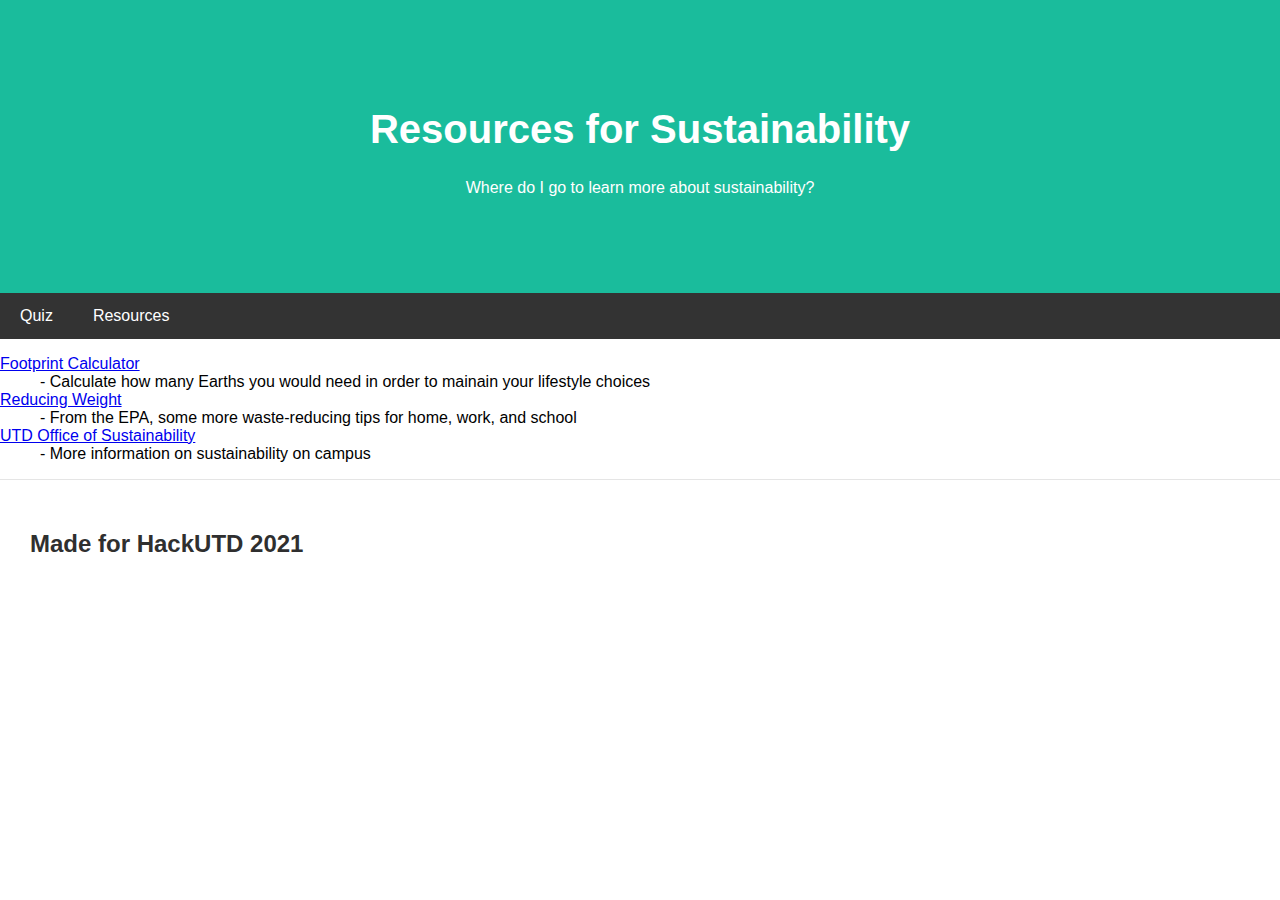
==== resources.html @ 6f8e9e30 "resources" ====
<!DOCTYPE html>
<html lang="en">
<head>
<link rel="stylesheet" href="index.css"/>
<title>Sustainability Resources</title>
<meta charset="UTF-8">
<meta name="viewport" content="width=device-width, initial-scale=1">
<style>
body {
  font-family: Arial, Helvetica, sans-serif;
}
</style>
</head>

  <body>

    <div class="header">
      <h1>Resources for Sustainability</h1>
      <p>Where do I go to learn more about sustainability?</p>
    </div>
    <div class="navbar">
      <a href="index.html">Quiz</a>
      <a href="resources.html">Resources</a>

    </div>

    <dl>
  <dt><a href="https://www.footprintcalculator.org/">Footprint Calculator</a></dt>
  <dd>- Calculate how many Earths you would need in order to mainain your lifestyle choices</dd>
  <dt><a href= "https://www.epa.gov/recycle/reducing-waste-what-you-can-do"> Reducing Weight</a></dt>
  <dd>- From the EPA, some more waste-reducing tips for home, work, and school</dd>
  <dt><a href="https://sustainability.utdallas.edu/">UTD Office of Sustainability</a></dt>
    <dd>- More information on sustainability on campus</dd>
</dl>



    <div class="footer"-->
    <h2> Made for HackUTD 2021</h2>


</body>

</html>
---- index.css ----
{
  box-sizing: border-box;
}


/* Style the body */
body {
  font-family: Arial, Helvetica, sans-serif;
  margin: 0;
  /*display:flex;*/
}

.quiz{
font-size: 40px;

}

/* Header/logo Title */
.header {
  padding: 80px;
  text-align: center;
  background: #1abc9c;
  color: white;
}

/* Increase the font size of the heading */
.header h1 {
  font-size: 40px;
}

/* Sticky navbar - toggles between relative and fixed, depending on the scroll position.
It is positioned relative until a given offset position is met in the viewport - then it "sticks" in place (like position:fixed). The sticky value is not supported in IE or Edge 15 and earlier versions. However, for these versions the navbar will inherit default position */
.navbar {
  overflow: hidden;
  background-color: #333;
  position: sticky;
  position: -webkit-sticky;
  top: 0;
}

/* Style the navigation bar links */
.navbar a {
  float: left;
  display: block;
  color: white;
  text-align: center;
  padding: 14px 20px;
  text-decoration: none;
}


/* Right-aligned link */
.navbar a.right {
  float: right;
}

/* Change color on hover */
.navbar a:hover {
  background-color: #ddd;
  color: black;
}

/* Active/current link */
.navbar a.active {
  background-color: #666;
  color: white;
}

/* Column container */
.row {
  display: -ms-flexbox; /* IE10 */
  display: flex;
  -ms-flex-wrap: wrap; /* IE10 */
  flex-wrap: wrap;
}

/* Create two unequal columns that sits next to each other */
/* Sidebar/left column */
.side {
  -ms-flex: 30%; /* IE10 */
  flex: 30%;
  background-color: #f1f1f1;
  padding: 20px;
}

/* Main column */
.main {
  -ms-flex: 70%; /* IE10 */
  flex: 70%;
  background-color: white;
  padding: 20px;
}


/* Footer */
.footer {
  display: flex;
   width: 100%;
   padding: 30px 30px 20px 30px;
   color: #2f2f2f;
   background-color: #fff;
   border-top: 1px solid #e5e5e5;


}

/* Responsive layout - when the screen is less than 700px wide, make the two columns stack on top of each other instead of next to each other */
@media screen and (max-width: 700px) {
  .row {
    flex-direction: column;
  }
}

/* Responsive layout - when the screen is less than 400px wide, make the navigation links stack on top of each other instead of next to each other */
@media screen and (max-width: 400px) {
  .navbar a {
    float: none;
    width: 100%;
  }
}

#after_submit{
  visibility: hidden;
}
#quiz{
  margin-left: 10px;

  padding: 10px 20px 10px 20px;
  width: 800px;
  border-radius: 20px;
  background: lightblue;
  float: left;
}
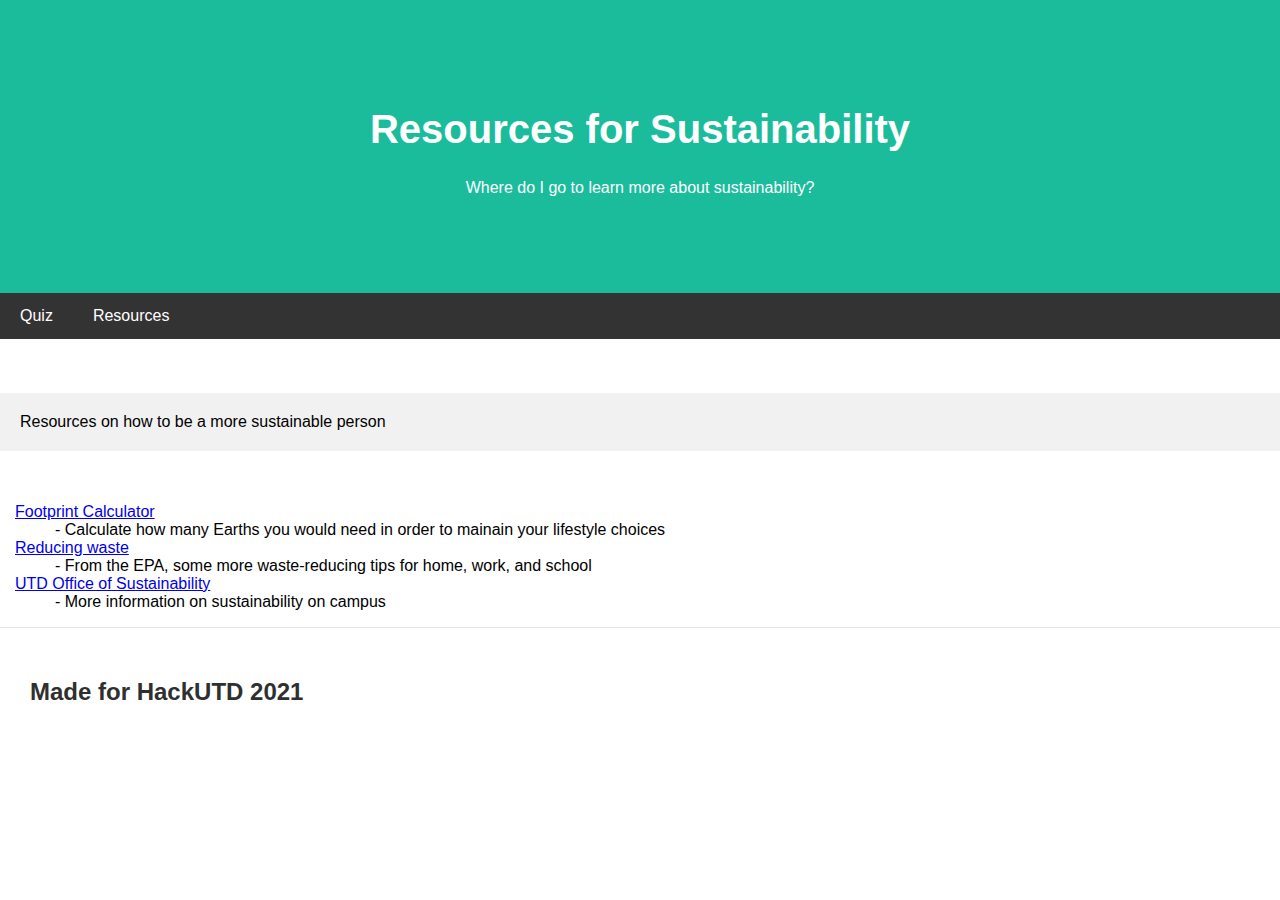
==== commit d85d11bf: "morning" ====
--- a/resources.html
+++ b/resources.html
@@ -23,16 +23,19 @@
       <a href="resources.html">Resources</a>
 
     </div>
+<br><br><br>
+  <div class="side">Resources on how to be a more sustainable person</div> <br><br>
 
+  <div class="list">
     <dl>
   <dt><a href="https://www.footprintcalculator.org/">Footprint Calculator</a></dt>
   <dd>- Calculate how many Earths you would need in order to mainain your lifestyle choices</dd>
-  <dt><a href= "https://www.epa.gov/recycle/reducing-waste-what-you-can-do"> Reducing Weight</a></dt>
+  <dt><a href= "https://www.epa.gov/recycle/reducing-waste-what-you-can-do"> Reducing waste</a></dt>
   <dd>- From the EPA, some more waste-reducing tips for home, work, and school</dd>
   <dt><a href="https://sustainability.utdallas.edu/">UTD Office of Sustainability</a></dt>
     <dd>- More information on sustainability on campus</dd>
 </dl>
-
+</div>
 
 
     <div class="footer"-->
--- a/index.css
+++ b/index.css
@@ -123,7 +123,7 @@
   visibility: hidden;
 }
 #quiz{
-  margin-left: 10px;
+  margin-left: 15px;
 
   padding: 10px 20px 10px 20px;
   width: 800px;
@@ -131,3 +131,7 @@
   background: lightblue;
   float: left;
 }
+
+.list{
+  margin-left:15px;
+}
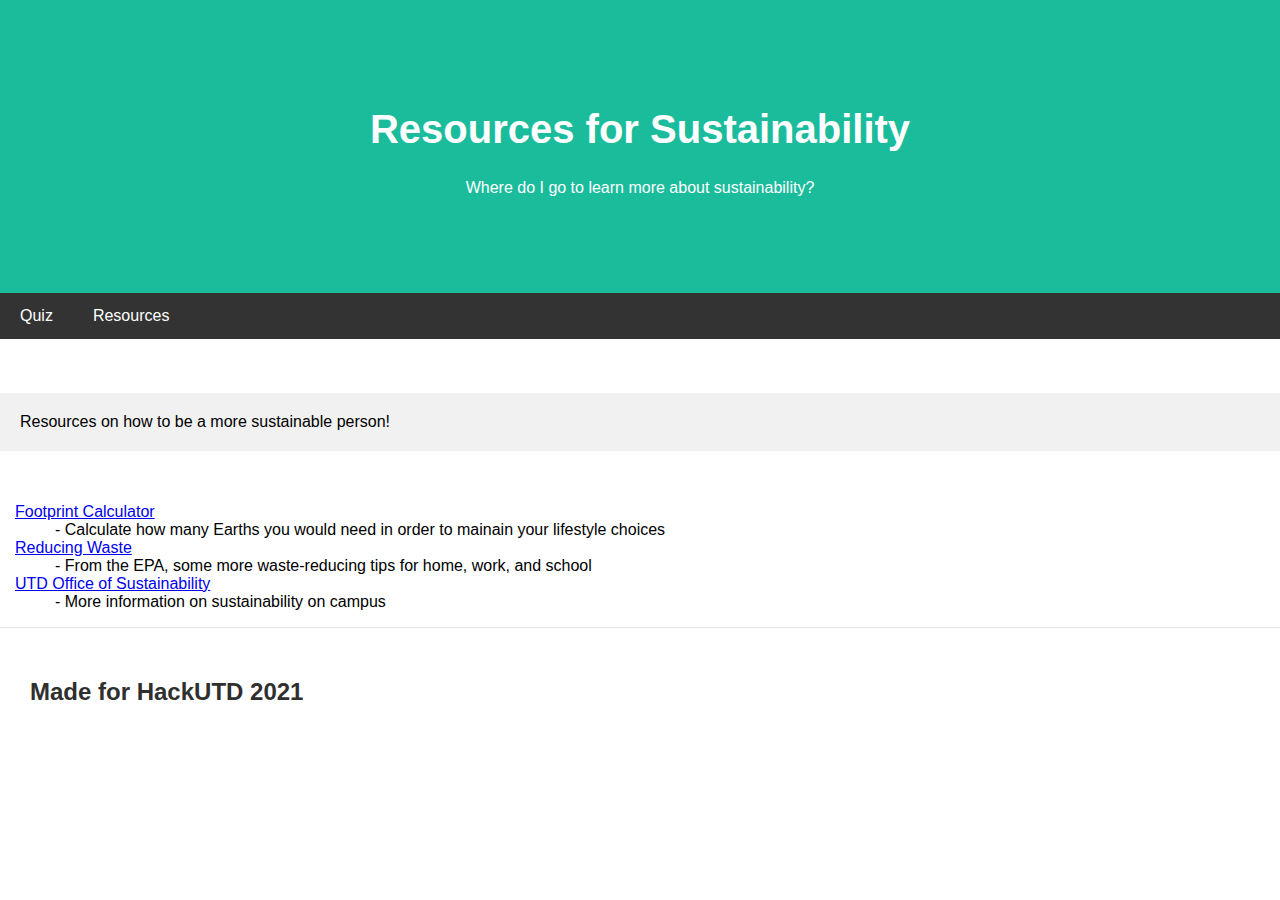
==== commit 5ae435bb: "edits" ====
--- a/resources.html
+++ b/resources.html
@@ -24,13 +24,13 @@
 
     </div>
 <br><br><br>
-  <div class="side">Resources on how to be a more sustainable person</div> <br><br>
+  <div class="side">Resources on how to be a more sustainable person!</div> <br><br>
 
   <div class="list">
     <dl>
   <dt><a href="https://www.footprintcalculator.org/">Footprint Calculator</a></dt>
   <dd>- Calculate how many Earths you would need in order to mainain your lifestyle choices</dd>
-  <dt><a href= "https://www.epa.gov/recycle/reducing-waste-what-you-can-do"> Reducing waste</a></dt>
+  <dt><a href= "https://www.epa.gov/recycle/reducing-waste-what-you-can-do"> Reducing Waste</a></dt>
   <dd>- From the EPA, some more waste-reducing tips for home, work, and school</dd>
   <dt><a href="https://sustainability.utdallas.edu/">UTD Office of Sustainability</a></dt>
     <dd>- More information on sustainability on campus</dd>
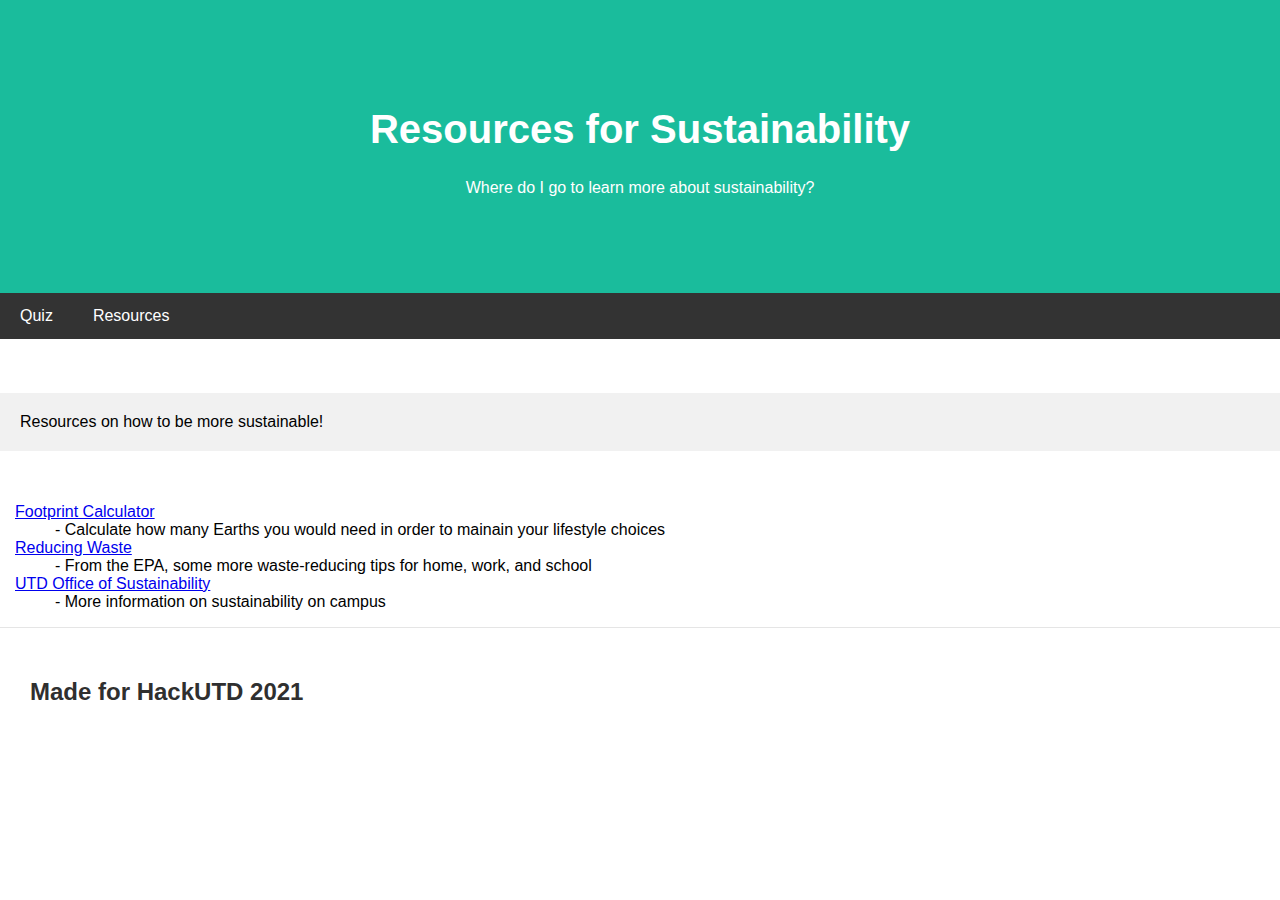
==== commit 9de3ac4c: "last minute" ====
--- a/resources.html
+++ b/resources.html
@@ -24,7 +24,7 @@
 
     </div>
 <br><br><br>
-  <div class="side">Resources on how to be a more sustainable person!</div> <br><br>
+  <div class="side">Resources on how to be more sustainable!</div> <br><br>
 
   <div class="list">
     <dl>
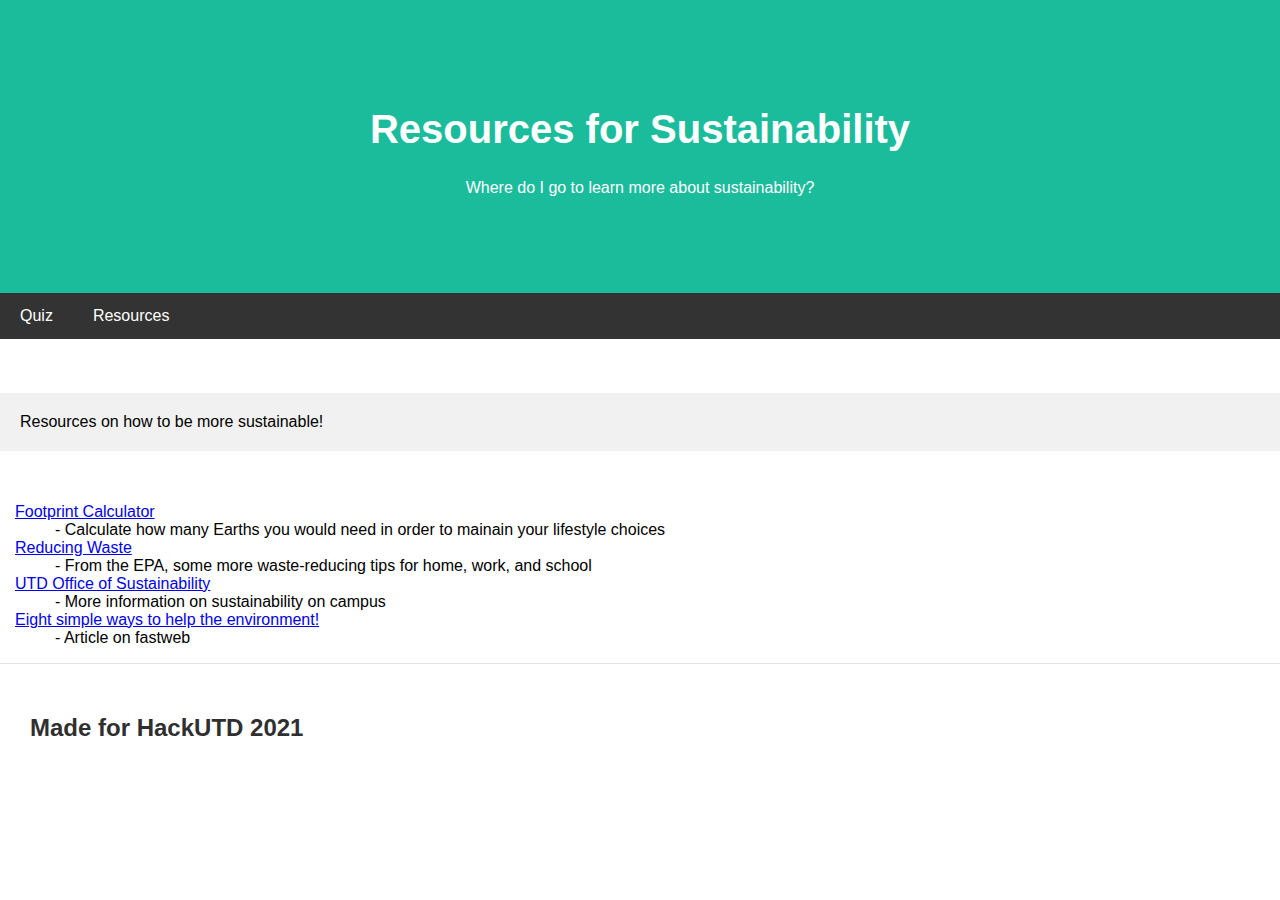
==== commit 87a1e4c1: "resources" ====
--- a/resources.html
+++ b/resources.html
@@ -34,6 +34,8 @@
   <dd>- From the EPA, some more waste-reducing tips for home, work, and school</dd>
   <dt><a href="https://sustainability.utdallas.edu/">UTD Office of Sustainability</a></dt>
     <dd>- More information on sustainability on campus</dd>
+    <dt><a href = "https://www.fastweb.com/student-life/articles/eight-simple-ways-to-help-the-environment">Eight simple ways to help the environment!</a></dt>
+    <dd>- Article on fastweb</dd>
 </dl>
 </div>
 
